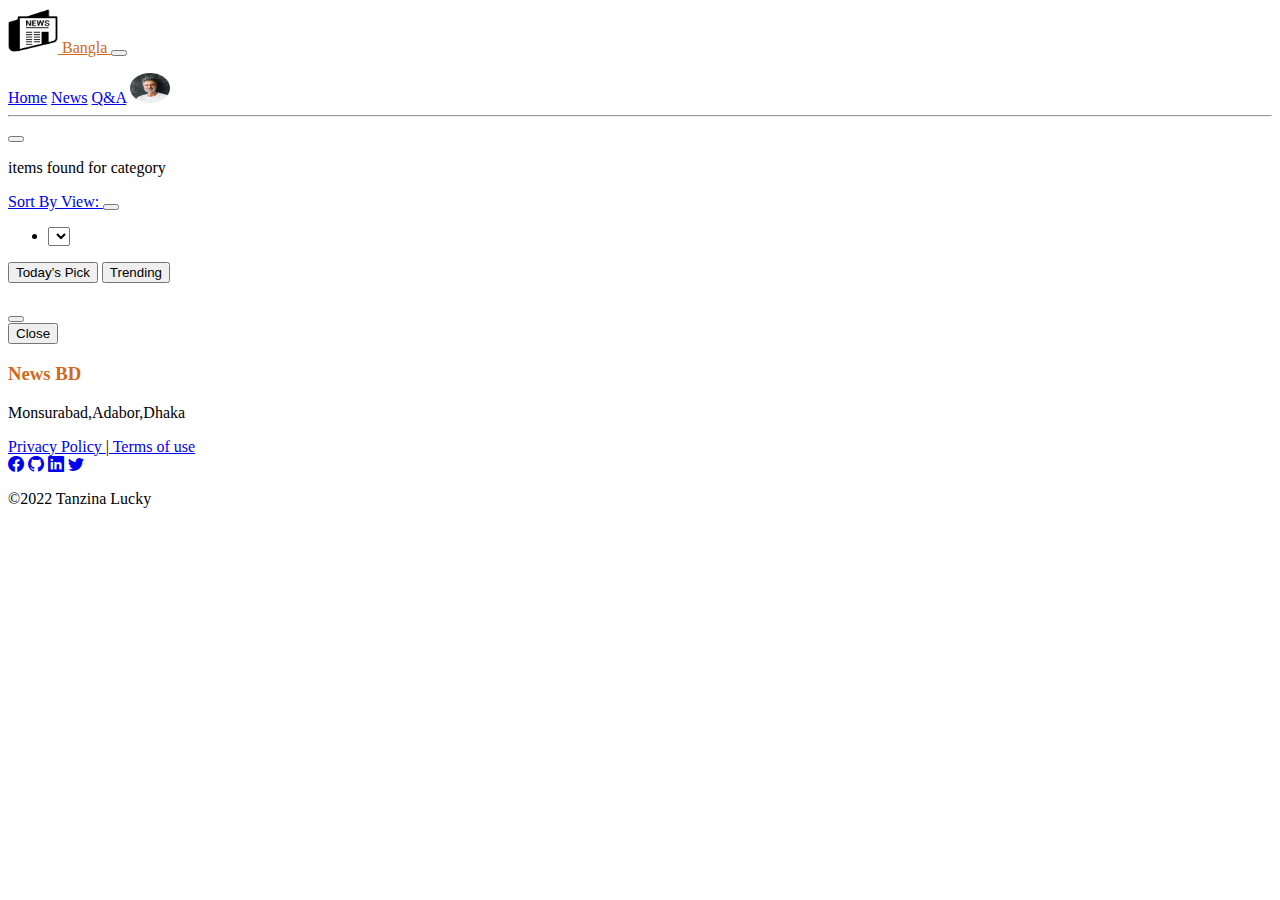
==== index.html @ 7c9d3dcf "Initial commit" ====
<!DOCTYPE html>
<html lang="en">

<head>
  <meta charset="UTF-8">
  <meta http-equiv="X-UA-Compatible" content="IE=edge">
  <meta name="viewport" content="width=device-width, initial-scale=1.0">
  <title>News BD</title>
  <link rel="shortcut icon" href="favicon.ico" type="image/x-icon">
  <!-- Bootstrap Icons -->
  <link rel="stylesheet" href="https://cdn.jsdelivr.net/npm/bootstrap-icons@1.9.1/font/bootstrap-icons.css">
  <!-- bootstrap link -->
  <link href="https://cdn.jsdelivr.net/npm/bootstrap@5.2.0/dist/css/bootstrap.min.css" rel="stylesheet"
    integrity="sha384-gH2yIJqKdNHPEq0n4Mqa/HGKIhSkIHeL5AyhkYV8i59U5AR6csBvApHHNl/vI1Bx" crossorigin="anonymous">
  <!-- font awesome link -->
  <link rel="stylesheet" href="https://cdnjs.cloudflare.com/ajax/libs/font-awesome/6.1.2/css/all.min.css" />
  <!-- Bootstrap CSS -->

  <link href="https://cdn.jsdelivr.net/npm/bootstrap@5.0.2/dist/css/bootstrap.min.css" rel="stylesheet"
    integrity="sha384-EVSTQN3/azprG1Anm3QDgpJLIm9Nao0Yz1ztcQTwFspd3yD65VohhpuuCOmLASjC" crossorigin="anonymous">
  <!-- Custom CSS -->
  <link rel="stylesheet" href="styles.css">
  <style>
    .bottom {
      margin-bottom: 15px;
      background-color: white;

      border-radius: 10px;
    }
  </style>
</head>

<body>
  <!-- Navbar -->
  <section class="container mb-5">
    <nav class="navbar navbar-expand-lg navbar-light bg-light">
      <div class="container-fluid">
        <a style="color: chocolate;" class="navbar-brand ms-3" href="index.html">
          <img src="images/logo/logo2.png" alt="" width="50" height="45"> Bangla
        </a>
        <button class="navbar-toggler" type="button" data-bs-toggle="collapse" data-bs-target="#navbarSupportedContent"
          aria-controls="navbarSupportedContent" aria-expanded="false" aria-label="Toggle navigation">
          <span class="navbar-toggler-icon"></span>
        </button>
        <div class="collapse navbar-collapse" id="navbarSupportedContent">
          <ul class="navbar-nav me-auto mb-2 mb-lg-0">

          </ul>
          <form class="d-flex me-3">
            <a class="nav-link" href="index.html">Home</a>
            <a class="nav-link" href="#">News</a>
            <a class="nav-link " href="qustionanswer.html">Q&A</a>
            <a class="navbar-brand" href="#">
              <img src="images/person.png" alt="" width="40" height="30">
            </a>
          </form>
        </div>
      </div>
    </nav>
    <hr>
  </section>
  <!-- Header section -->
  <header>
    <!-- news-category Section-->
    <section class="container mb-5">
      <nav class="navbar navbar-expand-lg navbar-light bg-light">
        <div class="container-fluid">
          <button class="navbar-toggler" type="button" data-bs-toggle="collapse"
            data-bs-target="#navbarSupportedContent" aria-controls="navbarSupportedContent" aria-expanded="false"
            aria-label="Toggle navigation">
            <span class="navbar-toggler-icon"></span>
          </button>
          <div class="collapse navbar-collapse" id="navbarSupportedContent">
            <ul id="news-category" class="navbar-nav gap-4 mx-auto mb-2 mb-lg-0">

            </ul>
          </div>
        </div>
      </nav>
    </section>
    <!-- category Length  -->
    <section>
      <div class="container mb-5">
        <div class="bg-light">
          <p><span id="categoty-length" class="me-3 ms-3"></span>items found for category</p>
        </div>
      </div>
    </section>

    <!-- Sort By View -->
    <section>
      <div class="container mb-5">
        <nav class="navbar navbar-expand-lg navbar-light bg-light">
          <div class="container-fluid">
            <a class="navbar-brand" href="#">Sort By View: </a>
            <button class="navbar-toggler" type="button" data-bs-toggle="collapse" data-bs-target="#navbarScroll"
              aria-controls="navbarScroll" aria-expanded="false" aria-label="Toggle navigation">
              <span class="navbar-toggler-icon"></span>
            </button>
            <div class="collapse navbar-collapse" id="navbarScroll">
              <ul class="navbar-nav me-auto my-2 my-lg-0 navbar-nav-scroll" style="--bs-scroll-height: 100px;">
                <li class="nav-item dropdown">
                  <form>
                    <select id="dropdown-news-category">

                    </select>
                  </form>
                  <ul id="dropdown-category" class="dropdown-menu" aria-labelledby="navbarScrollingDropdown">

                  </ul>
                </li>
              </ul>
              <form class="d-flex gap-2">
                <button type="button" class="btn btn-primary">Today’s Pick</button>
                <button type="button" class="btn btn-outline-success btn-light">Trending</button>
              </form>
            </div>
          </div>
        </nav>
      </div>
    </section>
  </header>

  <!-- Main section -->
  <main>
    <section>
      <div class="container">
        <div class="card mb-12 py-3 px-4 bg-light" id="cateoryDetailModalLabel">

        </div>
      </div>
    </section>
  </main>

  <!-- Modal -->
  <section>
    <div class="modal fade" id="categorieDetailModal" tabindex="-1" aria-labelledby="categorieDetailModalLabel"
      aria-hidden="true">
      <div class="modal-dialog">
        <div class="modal-content">
          <div class="modal-header">
            <h5 class="modal-title" id="categorieDetailModalLabel"></h5>
            <button type="button" class="btn-close" data-bs-dismiss="modal" aria-label="Close"></button>
          </div>
          <div id="categorie-details" class="modal-body">

          </div>
          <div class="modal-footer">
            <button type="button" class="btn btn-secondary" data-bs-dismiss="modal">Close</button>
          </div>
        </div>
      </div>
    </div>
  </section>



  <!-- Footer section Start-->
  <footer id="" class="container-fluid text-bg-dark text-center p-5 mt-5">
    <h3 style="color: chocolate;">News BD</h3>
    <p class="mt-3">Monsurabad,Adabor,Dhaka</p>
    <a href="#" class="mx-2 text-white">Privacy Policy </a>|<a href="#" class="mx-2 text-white"> Terms of use</a>
    <div class="d-flex align-items-center justify-content-center gap-5 my-4">
      <a href="https://www.facebook.com/luckytanzina/" target="_blank" class="text-white fs-3"><i
          class="bi bi-facebook"></i></a>
      <a href="https://github.com/tanzinalucky/" target="_blank" class="text-white fs-3"><i
          class="bi bi-github"></i></a>
      <a href="https://www.linkedin.com/in/tanzinalucky/" target="_blank" class="text-white fs-3"><i
          class="bi bi-linkedin"></i></a>
      <a href="https://twitter.com/tanzinalucky" target="_blank" class="text-white fs-3"><i
          class="bi bi-twitter"></i></i></a>
    </div>
    <p class="text-light fs-6">©2022 Tanzina Lucky</p>
  </footer>
  <!-- Bootstrap JS -->
  <script src="https://cdn.jsdelivr.net/npm/bootstrap@5.2.0/dist/js/bootstrap.bundle.min.js"></script>

  <!-- scripts -->
  <script src="js/news.js"></script>
</body>

</html>
---- styles.css ----
.blog-info {
    display: flex;
    align-items: center;
    gap: 30px;
    color: rgba(0, 0, 0, 0.7);
}
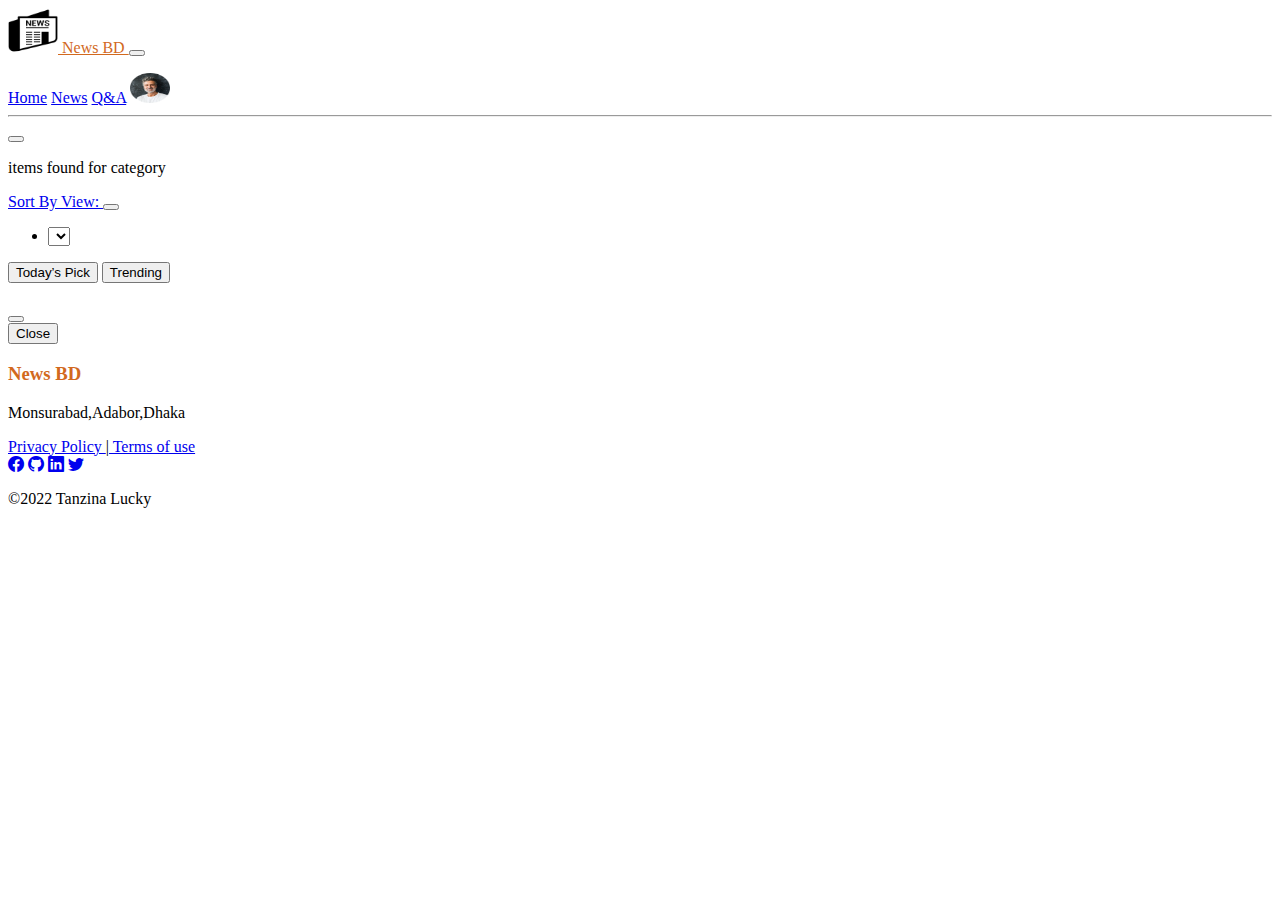
==== commit 3341d340: "first commit" ====
--- a/index.html
+++ b/index.html
@@ -36,7 +36,7 @@
     <nav class="navbar navbar-expand-lg navbar-light bg-light">
       <div class="container-fluid">
         <a style="color: chocolate;" class="navbar-brand ms-3" href="index.html">
-          <img src="images/logo/logo2.png" alt="" width="50" height="45"> Bangla
+          <img src="images/logo/logo2.png" alt="" width="50" height="45"> News BD
         </a>
         <button class="navbar-toggler" type="button" data-bs-toggle="collapse" data-bs-target="#navbarSupportedContent"
           aria-controls="navbarSupportedContent" aria-expanded="false" aria-label="Toggle navigation">
